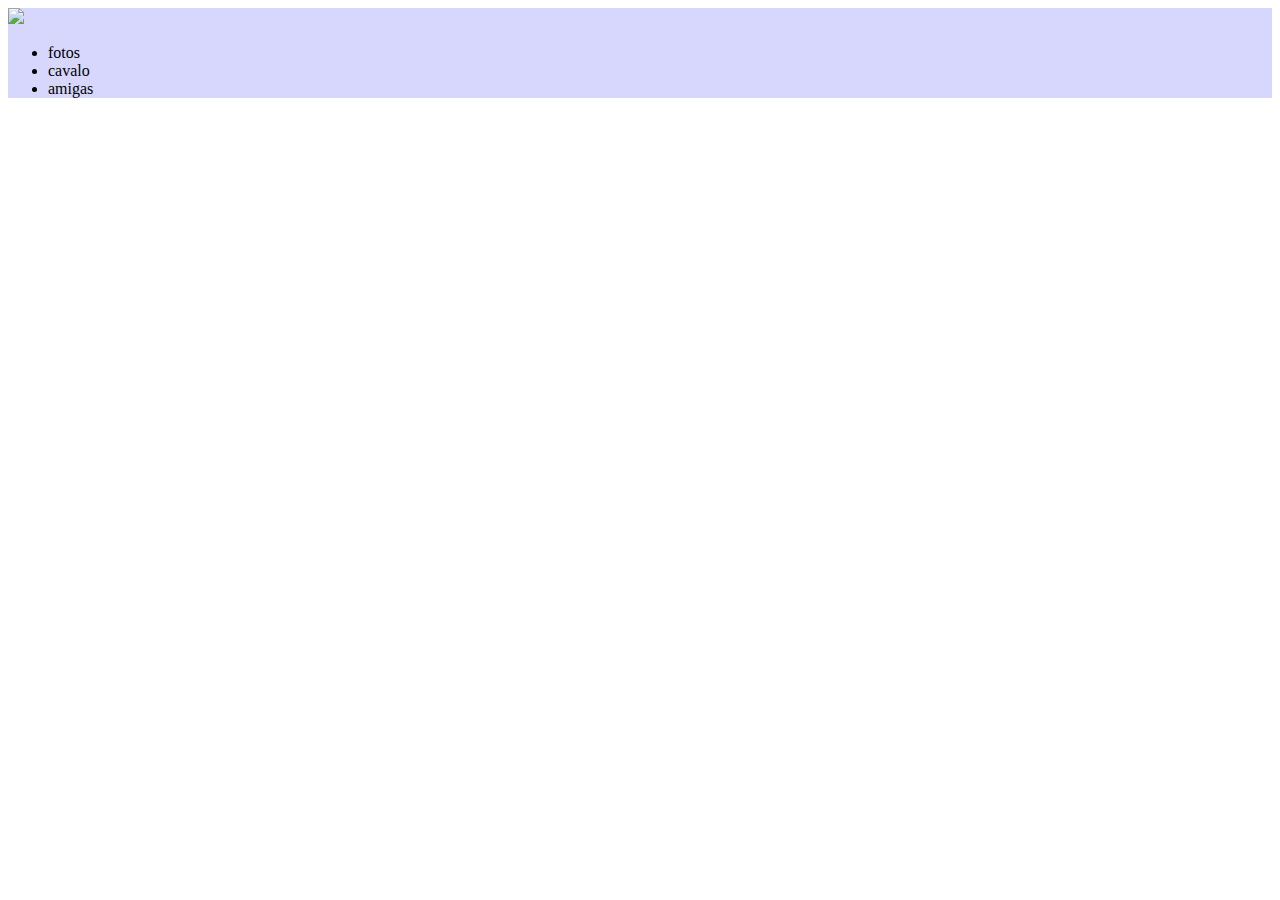
==== index.html @ ba9abd40 "cabeçalho" ====
<!DOCTYPE html>
<html lang="en">
<head>
    <meta charset="UTF-8">
    <meta http-equiv="X-UA-Compatible" content="IE=edge">
    <meta name="viewport" content="width=device-width, initial-scale=1.0">
    <title>Document</title>
    <link rel="stylesheet" href="style.css">
</head>
<body>
<header>
    <img src="logo.png">
    
    <ul>
       <li>fotos</li>
       <li>cavalo</li>
       <li>amigas</li>
    </ul></header>


</body>
</html>
---- style.css ----
header{background-color:#D7D6FD;

}
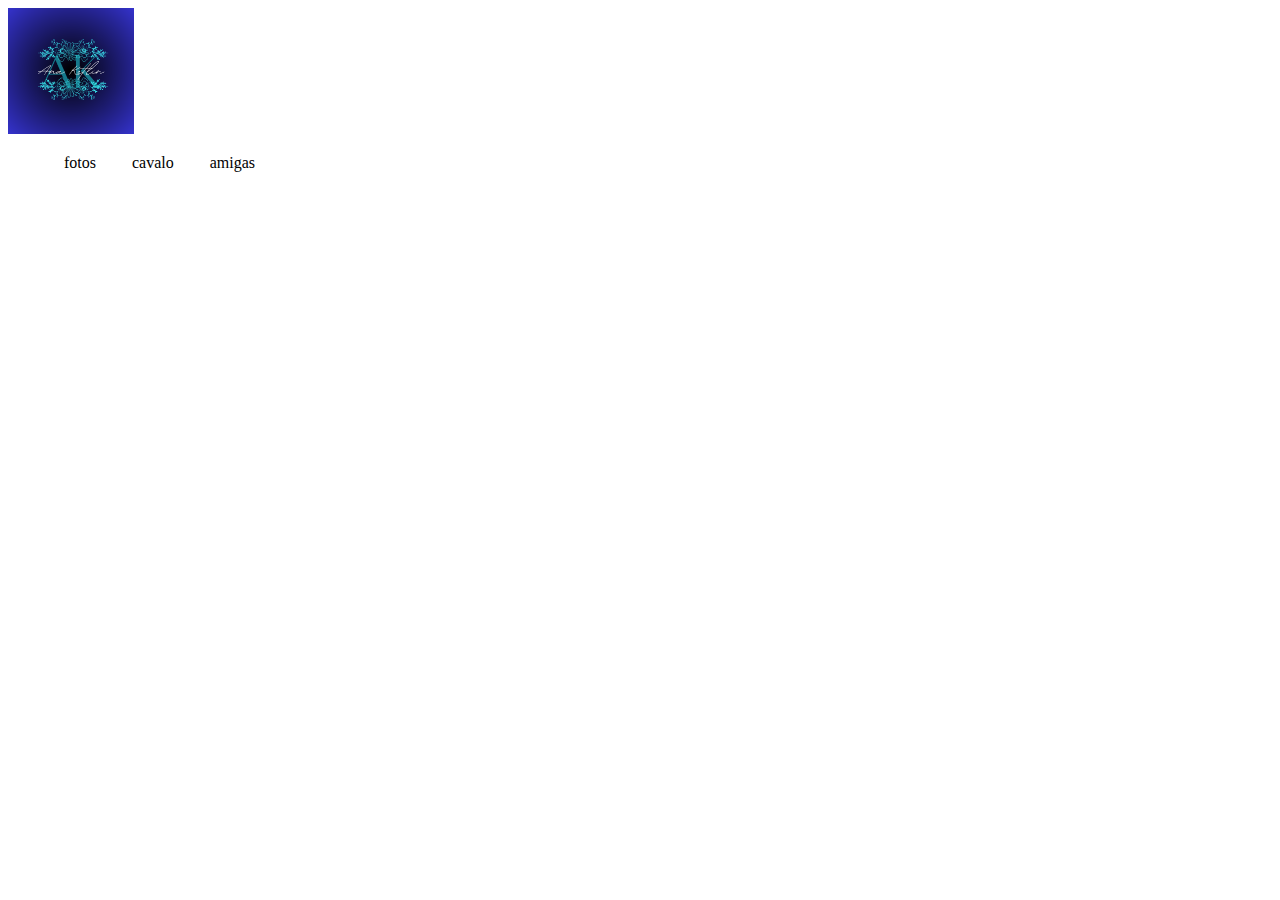
==== commit 698b41d4: "REC1" ====
--- a/index.html
+++ b/index.html
@@ -8,13 +8,13 @@
     <link rel="stylesheet" href="style.css">
 </head>
 <body>
-<header>
-    <img src="logo.png">
+<header class="cabeçalho">
+    <img class="Logo" src="Logo.png">
     
-    <ul>
-       <li>fotos</li>
-       <li>cavalo</li>
-       <li>amigas</li>
+    <ul class="lista">
+       <li class="lista-item">fotos</li>
+       <li class="lista-item">cavalo</li>
+       <li class="lista-item">amigas</li>
     </ul></header>
 
 
--- a/style.css
+++ b/style.css
@@ -1,3 +1,31 @@
-header{background-color:#D7D6FD;
+*margin 
 
-}+
+
+
+
+.cabeçalho{background-color:#D7D6FD;
+    display: flex;
+justify-content: baseline;
+}
+.Logo{
+ width: 10%;
+}
+
+.lista{
+
+
+}
+
+.lista-item{
+display: inline-block;
+margin: 0 16px;
+
+}
+
+
+
+
+
+
+
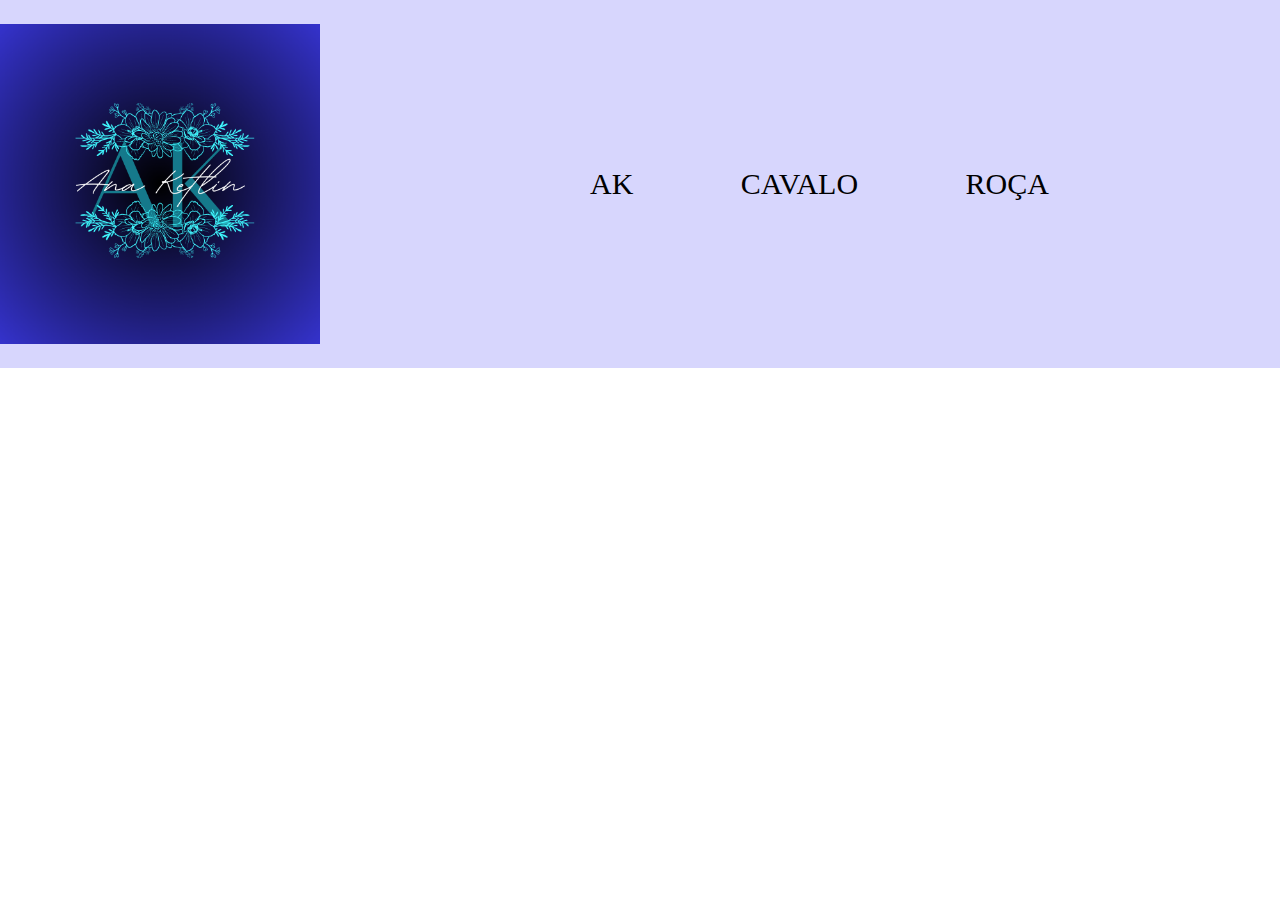
==== commit 696a5ea9: "terminar" ====
--- a/index.html
+++ b/index.html
@@ -12,9 +12,9 @@
     <img class="Logo" src="Logo.png">
     
     <ul class="lista">
-       <li class="lista-item">fotos</li>
-       <li class="lista-item">cavalo</li>
-       <li class="lista-item">amigas</li>
+       <li class="lista-item">AK</li>
+       <li class="lista-item">CAVALO</li>
+       <li class="lista-item">ROÇA</li>
     </ul></header>
 
 
--- a/style.css
+++ b/style.css
@@ -1,25 +1,30 @@
-*margin 
+*{
+    margin: 0;
+    padding: 0;
+}
 
 
 
 
 
 .cabeçalho{background-color:#D7D6FD;
-    display: flex;
+ display: flex;
 justify-content: baseline;
+align-items: center;
+padding: 24px 0;
 }
 .Logo{
- width: 10%;
+ width: 25%;
 }
 
 .lista{
-
-
+ font-size: 30px;
+margin-left: 220px;
 }
 
 .lista-item{
-display: inline-block;
-margin: 0 16px;
+ display: inline-block;
+margin: 0 50px;
 
 }
 
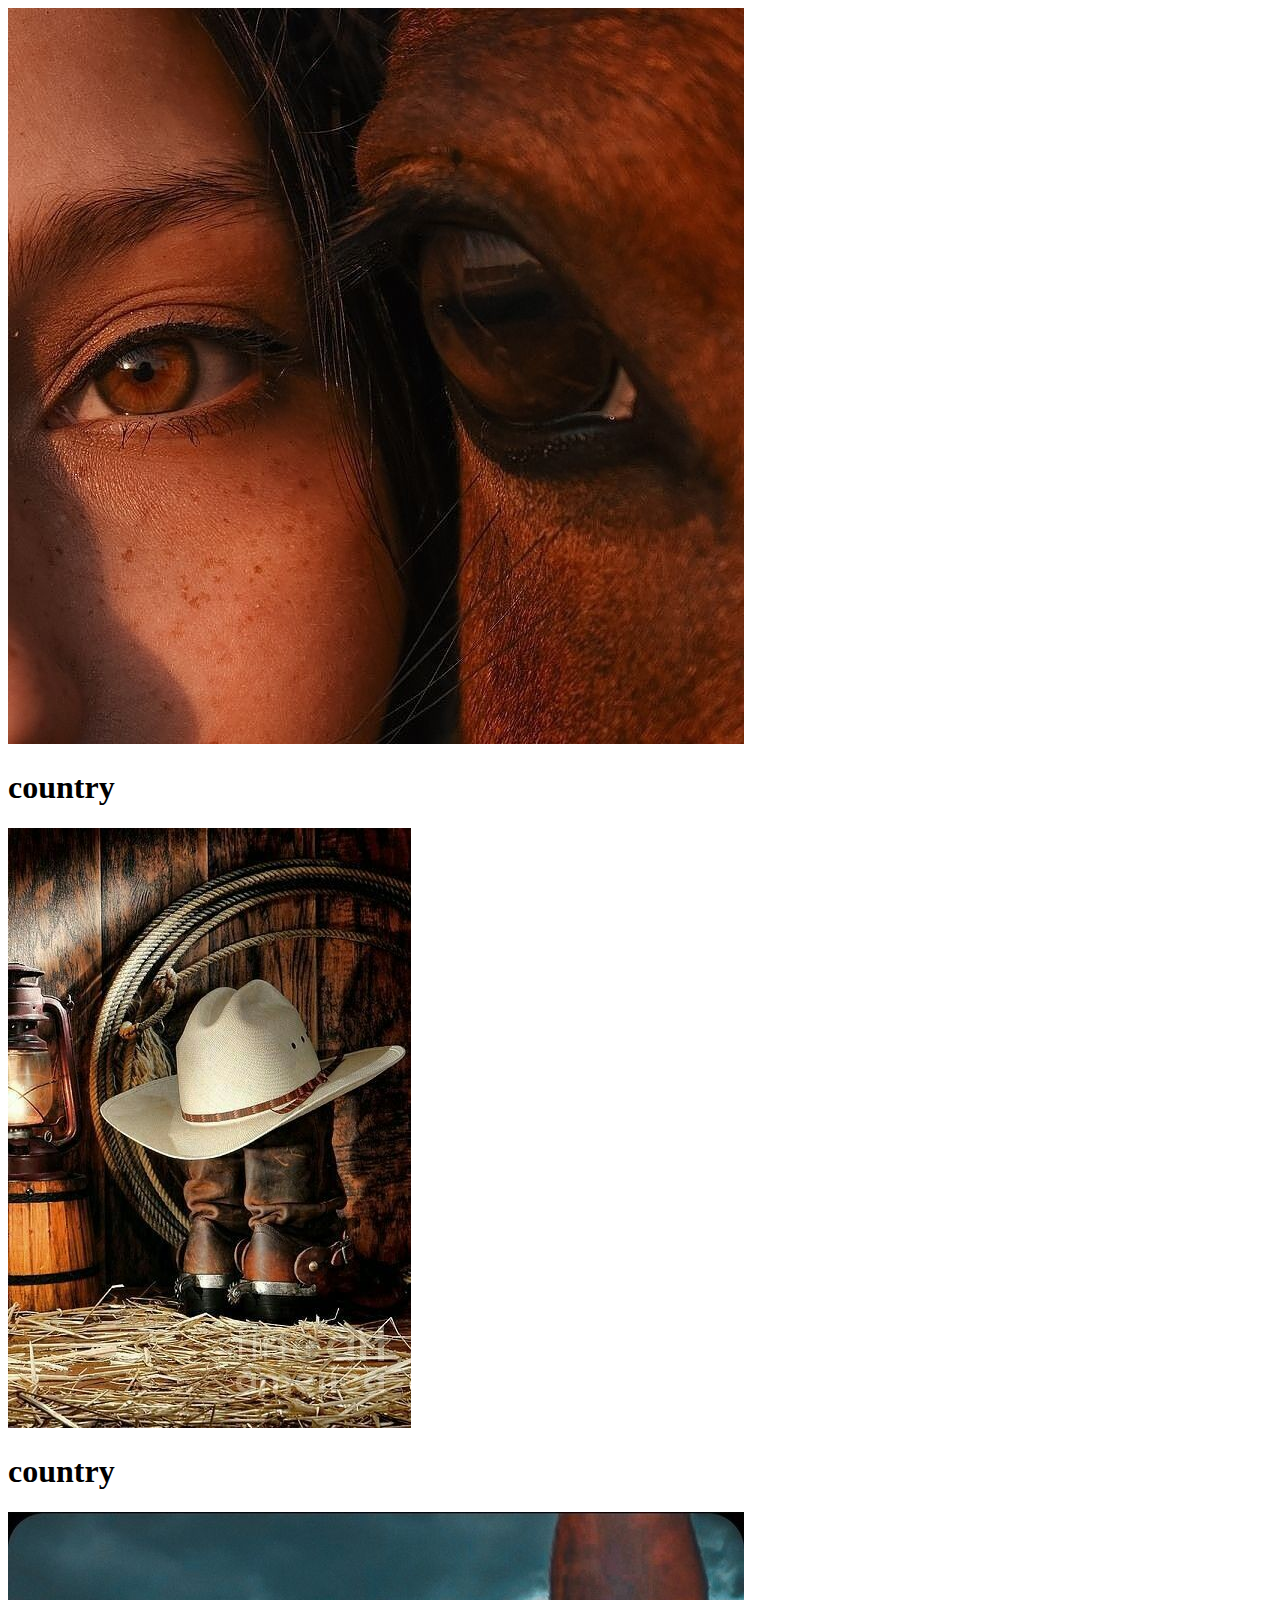
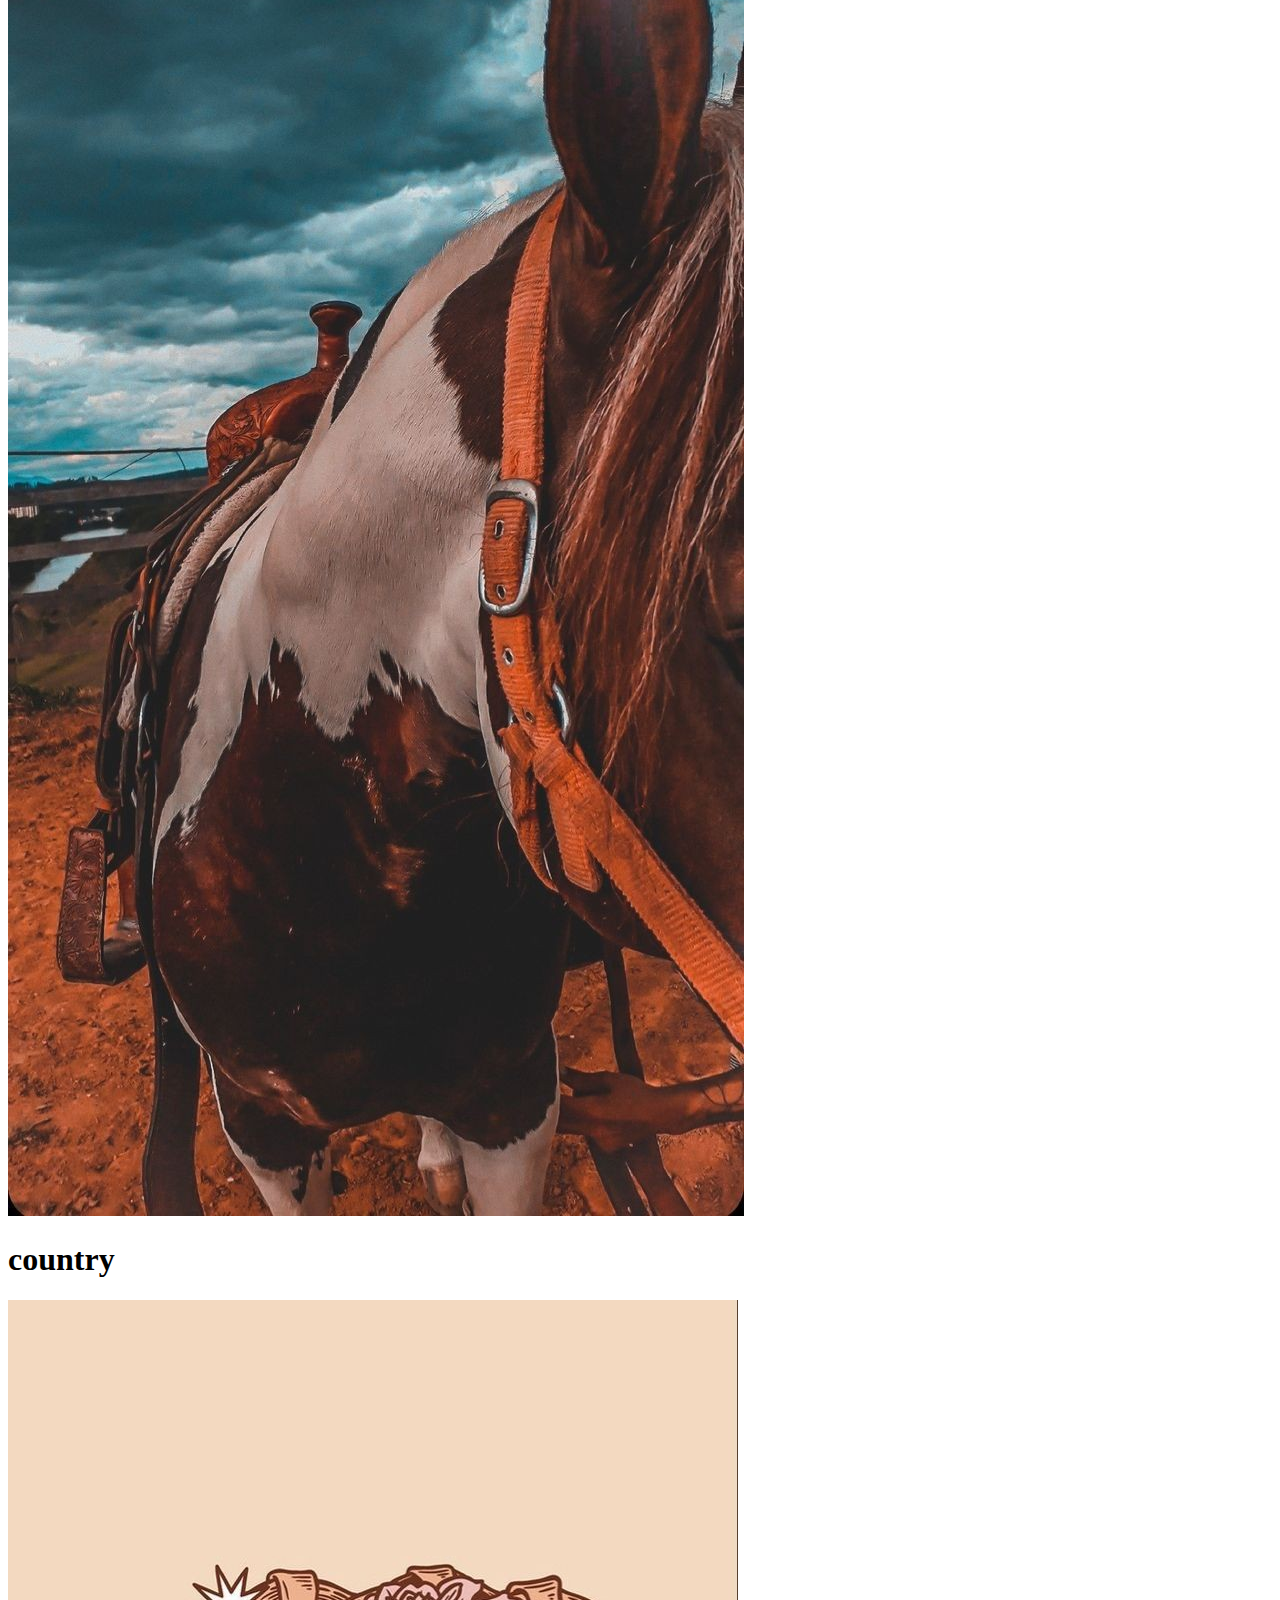
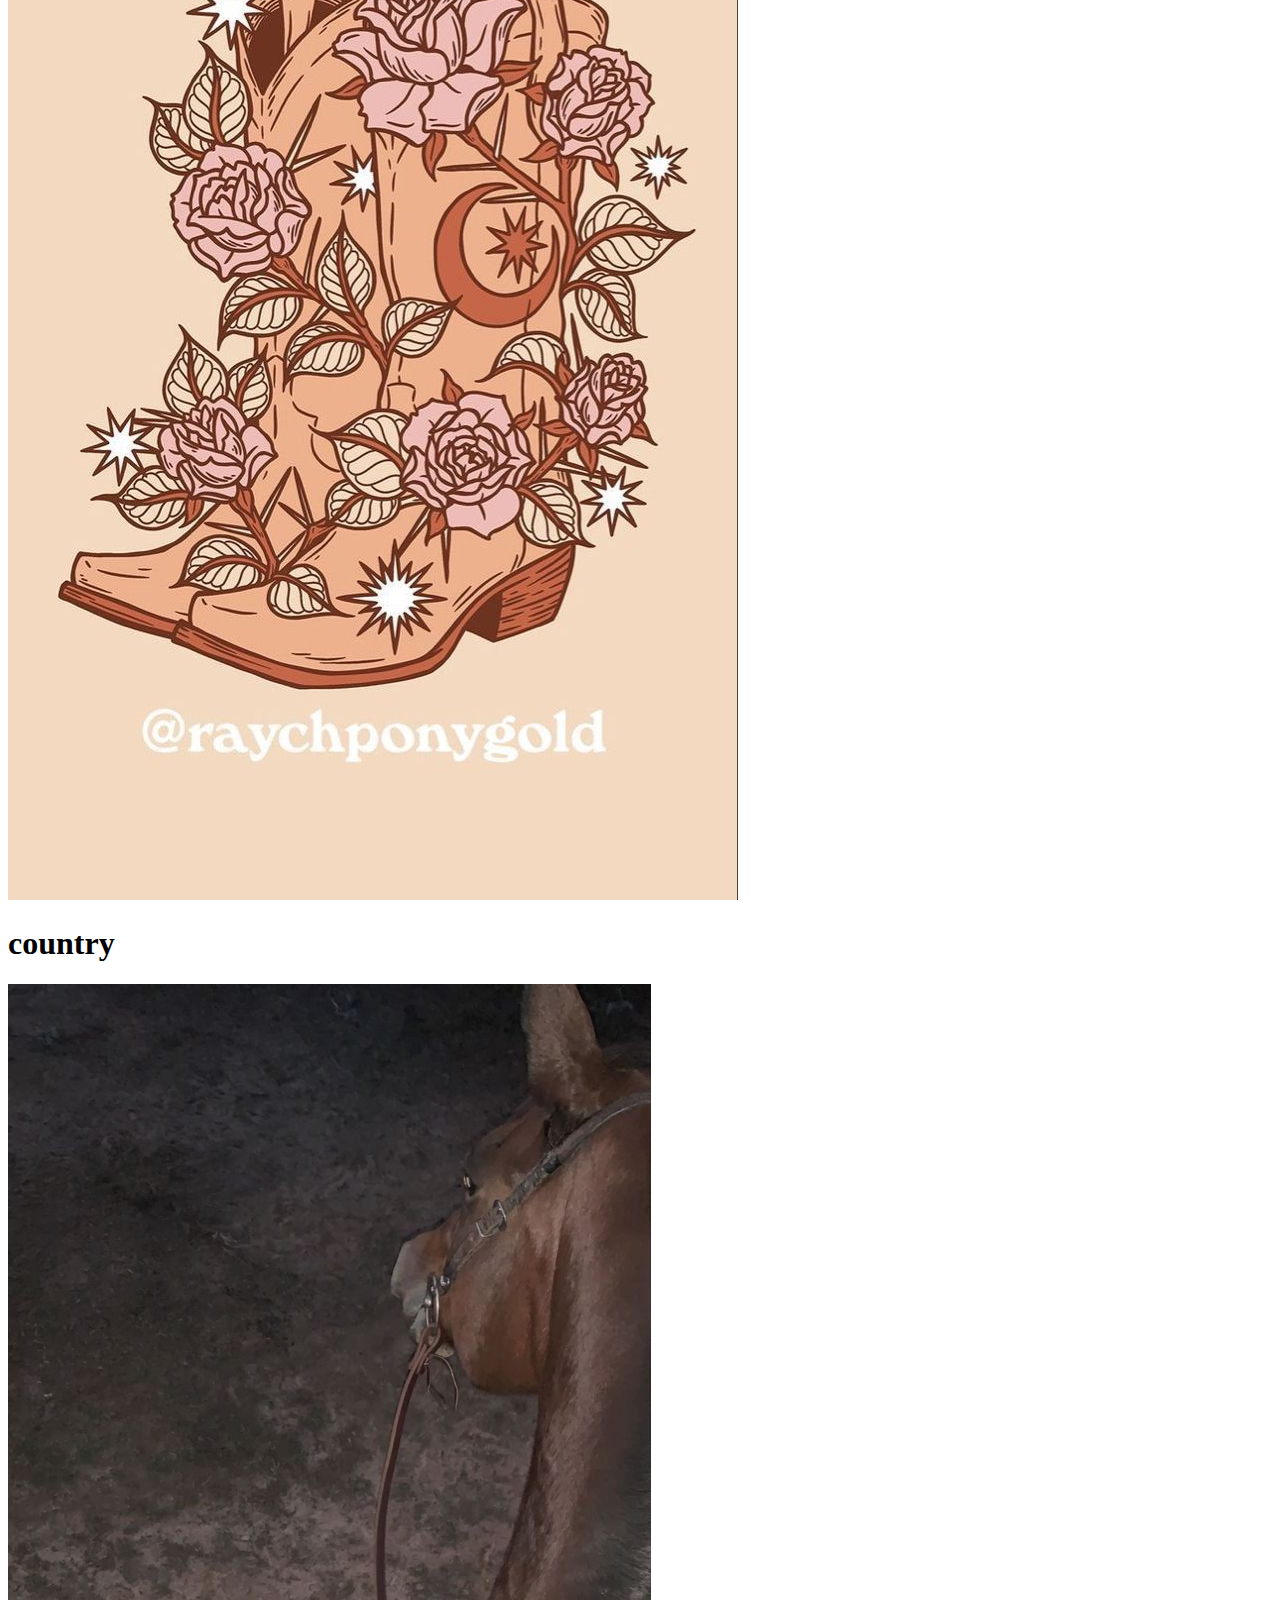
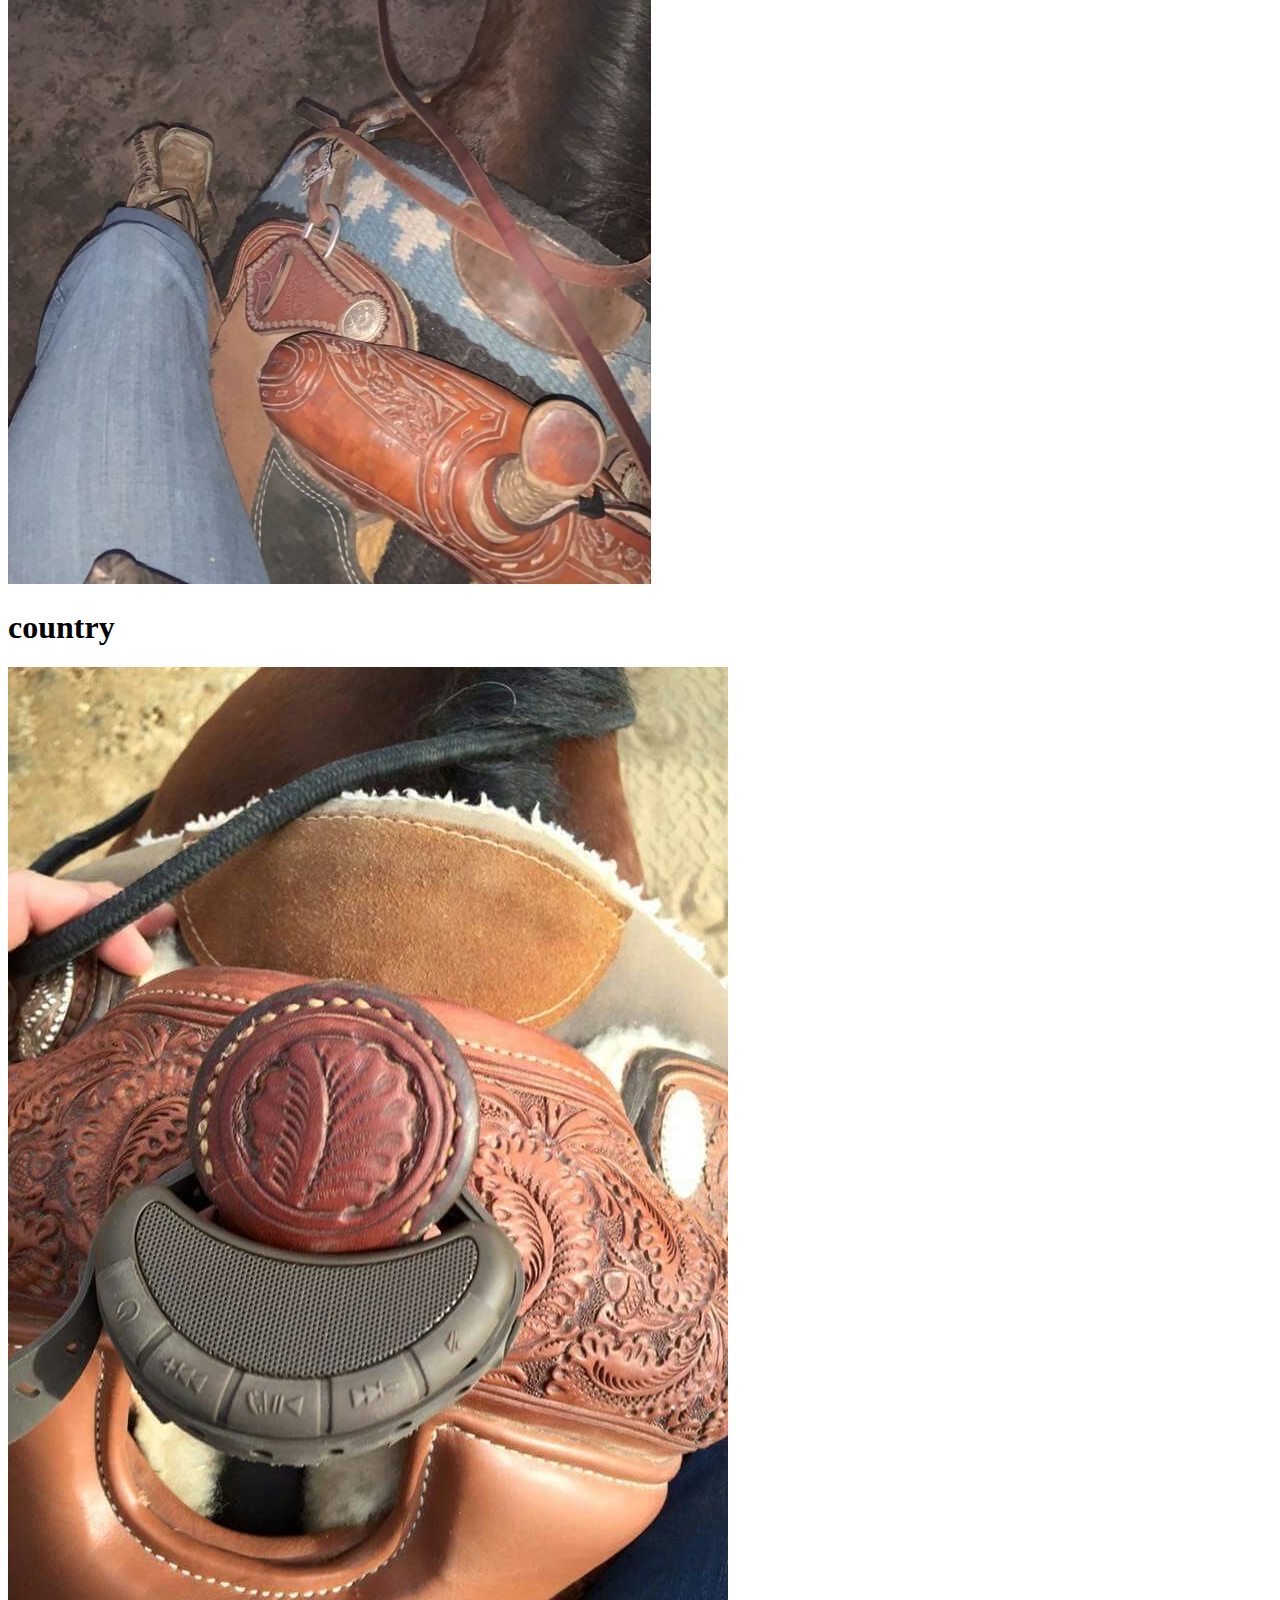
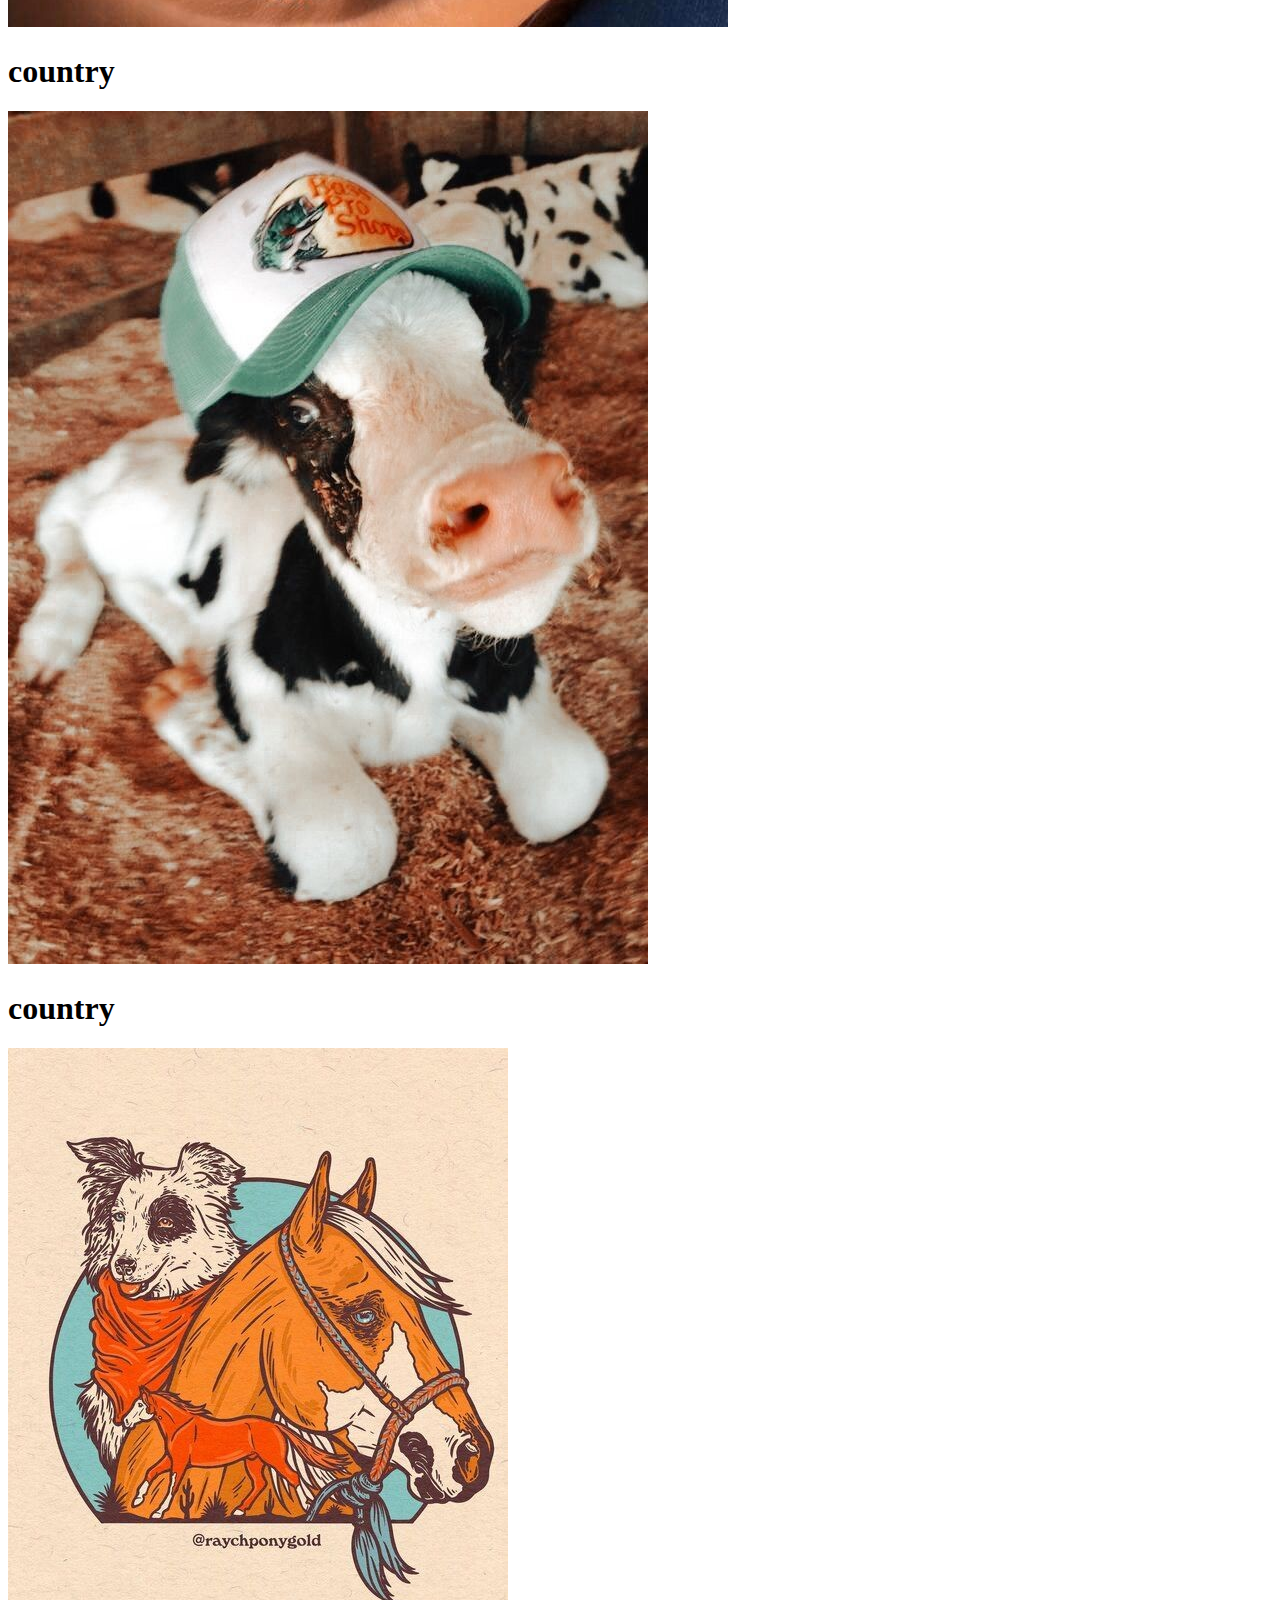
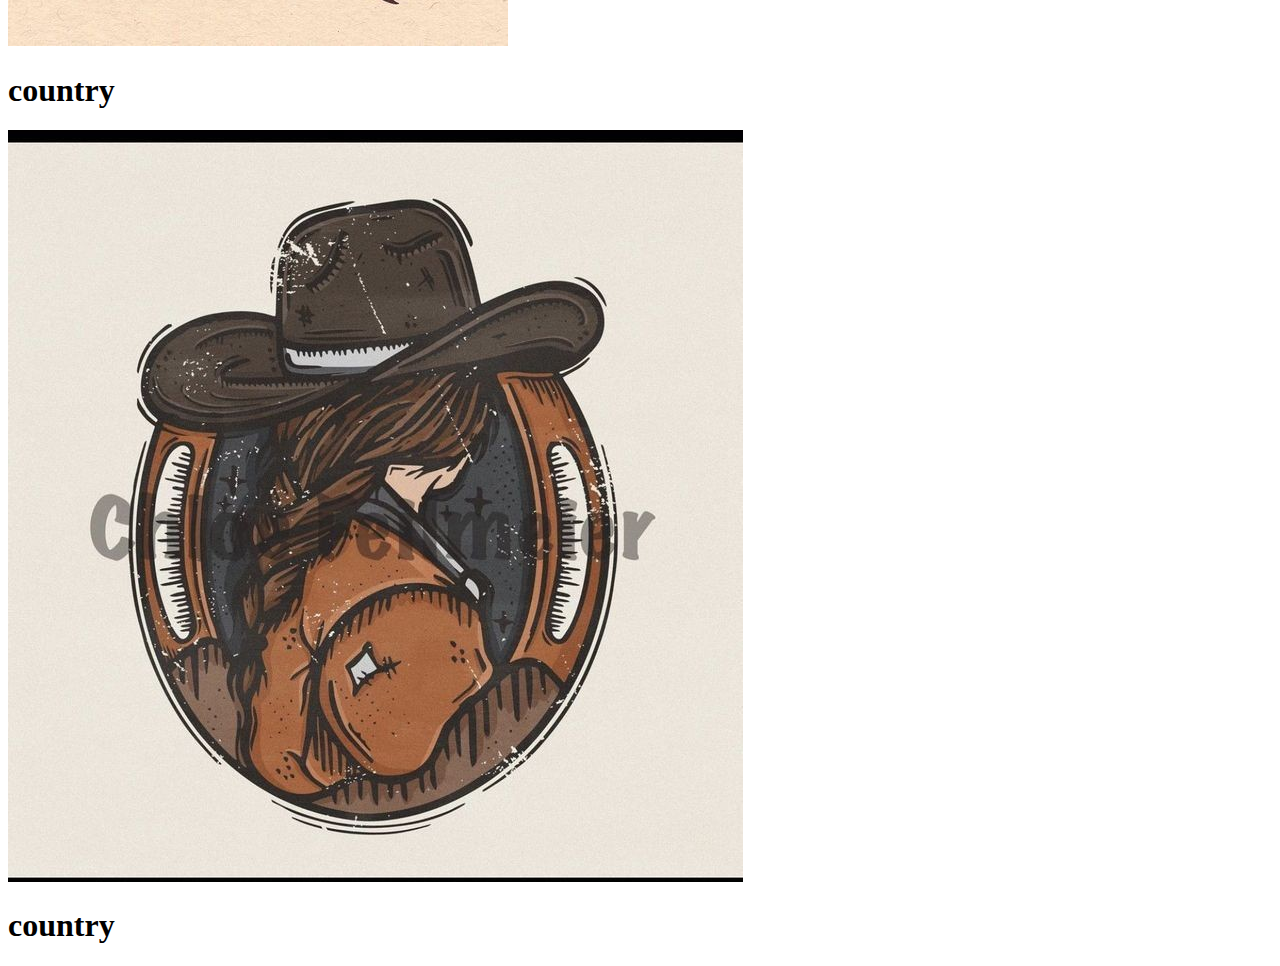
==== commit d7fefc1e: "site de imagens" ====
--- a/index.html
+++ b/index.html
@@ -1,22 +1,50 @@
-<!DOCTYPE html>
-<html lang="en">
-<head>
-    <meta charset="UTF-8">
-    <meta http-equiv="X-UA-Compatible" content="IE=edge">
-    <meta name="viewport" content="width=device-width, initial-scale=1.0">
-    <title>Document</title>
-    <link rel="stylesheet" href="style.css">
-</head>
-<body>
-<header class="cabeçalho">
-    <img class="Logo" src="Logo.png">
-    
-    <ul class="lista">
-       <li class="lista-item">AK</li>
-       <li class="lista-item">CAVALO</li>
-       <li class="lista-item">ROÇA</li>
-    </ul></header>
-
-
-</body>
+<!DOCTYPE html>
+<html lang="en">
+<head>
+    <meta charset="UTF-8">
+    <meta http-equiv="X-UA-Compatible" content="IE=edge">
+    <meta name="viewport" content="width=, initial-scale=1.0">
+    <title>Document</title>
+</head>
+<body>
+    <div class="texas"> 
+       <div>
+          <img src="foto1.jpg" alt="">
+          <h1>country</h1>
+       </div>
+       <div>
+          <img src="foto2.jpg" alt="">
+          <h1>country</h1>
+       </div>
+       <div>
+          <img src="foto3.jpg" alt="">
+          <h1>country</h1>
+       </div>
+       <div>
+         <img src="foto4.jpg" alt="">
+         <h1>country</h1>
+       </div>
+       <div>
+         <img src="foto5.jpg" alt="">
+         <h1>country</h1>
+       </div>
+       <div>
+         <img src="foto6.jpg" alt="">
+         <h1>country</h1>
+       </div>
+       <div>
+         <img src="foto7.jpg" alt="">
+         <h1>country</h1>
+       </div>
+       <div>
+         <img src="foto8.jpg" alt="">
+         <h1>country</h1>
+       </div>
+       <div>
+         <img src="foto9.jpg" alt="">
+         <h1>country</h1>
+       </div>
+
+    </div>
+</body>
 </html>